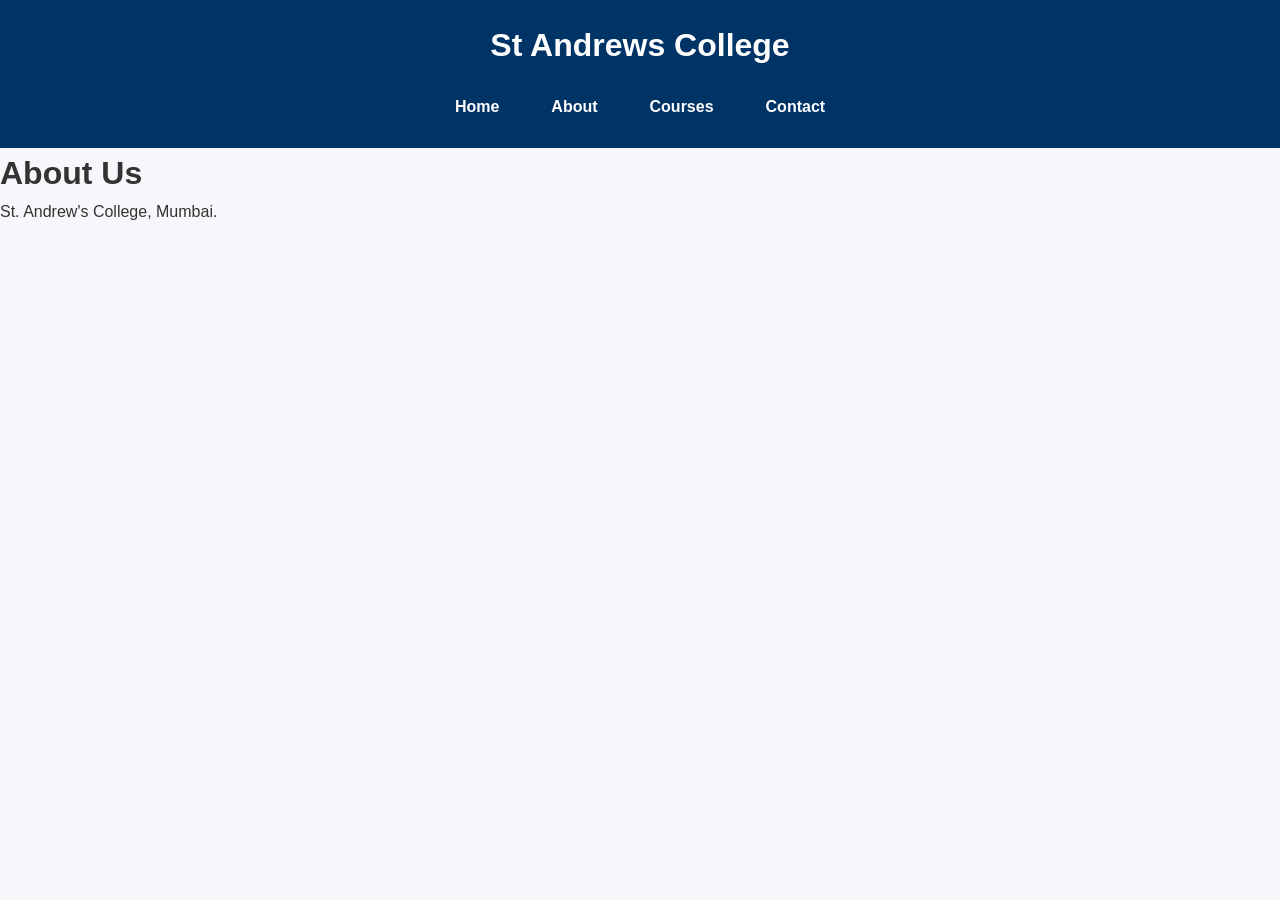
==== about.html @ 063e61a2 "Added Home page" ====
<!DOCTYPE html>
<html>
    <head>
        <link rel="stylesheet" href="style.css">
        <body>
    <header>
    <h1>St Andrews College</h1>

    <nav>
        <ul>
            <li><a href="index.html">Home</a></li>
            <li><a href="about.html">About</a></li>
            <li><a href="courses.html">Courses</a></li>
            <li><a href="contact.html">Contact</a></li>
        </ul>
    </nav>
</header>
            <h1>About Us</h1>
<p>St. Andrew's College, Mumbai.</p>
        </body>
    </head>



</html>
---- style.css ----
/* ==========================
   GLOBAL STYLES
========================== */

* {
    margin: 0;
    padding: 0;
    box-sizing: border-box;
}

body {
    font-family: Arial, Helvetica, sans-serif;
    background-color: #f5f7fa;
    color: #333;
    line-height: 1.6;
}

/* ==========================
   HEADER
========================== */

header {
    background: #003366;
    color: white;
    text-align: center;
    padding: 20px;
}

header h1 {
    margin-bottom: 15px;
    font-size: 32px;
}

/* ==========================
   NAVIGATION
========================== */

nav ul {
    list-style: none;
    display: flex;
    justify-content: center;
    flex-wrap: wrap;
}

nav ul li {
    margin: 8px;
}

nav ul li a {
    text-decoration: none;
    color: white;
    padding: 10px 18px;
    border-radius: 5px;
    transition: 0.3s;
    font-weight: bold;
}

nav ul li a:hover,
nav ul li a.active {
    background: white;
    color: #003366;
}

/* ==========================
   HERO SECTION
========================== */

.hero {
    background: linear-gradient(to right, #0059b3, #0080ff);
    color: white;
    text-align: center;
    padding: 60px 20px;
}

.hero h2 {
    font-size: 40px;
    margin-bottom: 15px;
}

.hero p {
    font-size: 18px;
}

/* ==========================
   COURSE CARDS
========================== */

.container {
    width: 90%;
    margin: 40px auto;

    display: flex;
    justify-content: center;
    flex-wrap: wrap;
    gap: 25px;
}

.card {
    background: white;
    width: 280px;
    padding: 25px;
    border-radius: 10px;
    box-shadow: 0px 5px 12px rgba(0,0,0,0.15);
    text-align: center;
    transition: 0.3s;
}

.card:hover {
    transform: translateY(-8px);
}

.card h3 {
    color: #003366;
    margin-bottom: 10px;
}

.card p {
    color: #666;
}

/* ==========================
   TABLE
========================== */

.table-section {
    width: 90%;
    margin: auto;
    margin-bottom: 40px;
}

.table-section h2 {
    text-align: center;
    color: #003366;
    margin-bottom: 20px;
}

table {
    width: 100%;
    border-collapse: collapse;
    background: white;
}

table th {
    background: #003366;
    color: white;
}

table th,
table td {
    border: 1px solid #ccc;
    padding: 14px;
    text-align: center;
}

table tr:nth-child(even) {
    background: #f0f0f0;
}

table tr:hover {
    background: #dbe9ff;
}

/* ==========================
   BUTTON
========================== */

.btn {
    display: inline-block;
    background: #003366;
    color: white;
    text-decoration: none;
    padding: 12px 25px;
    border-radius: 5px;
    margin-top: 15px;
    transition: 0.3s;
}

.btn:hover {
    background: #0059b3;
}

/* ==========================
   FOOTER
========================== */

footer {
    background: #003366;
    color: white;
    text-align: center;
    padding: 20px;
    margin-top: 50px;
}

/* ==========================
   RESPONSIVE DESIGN
========================== */

@media (max-width: 768px) {

    nav ul {
        flex-direction: column;
    }

    .hero h2 {
        font-size: 30px;
    }

    .container {
        flex-direction: column;
        align-items: center;
    }

    table {
        font-size: 14px;
    }

}
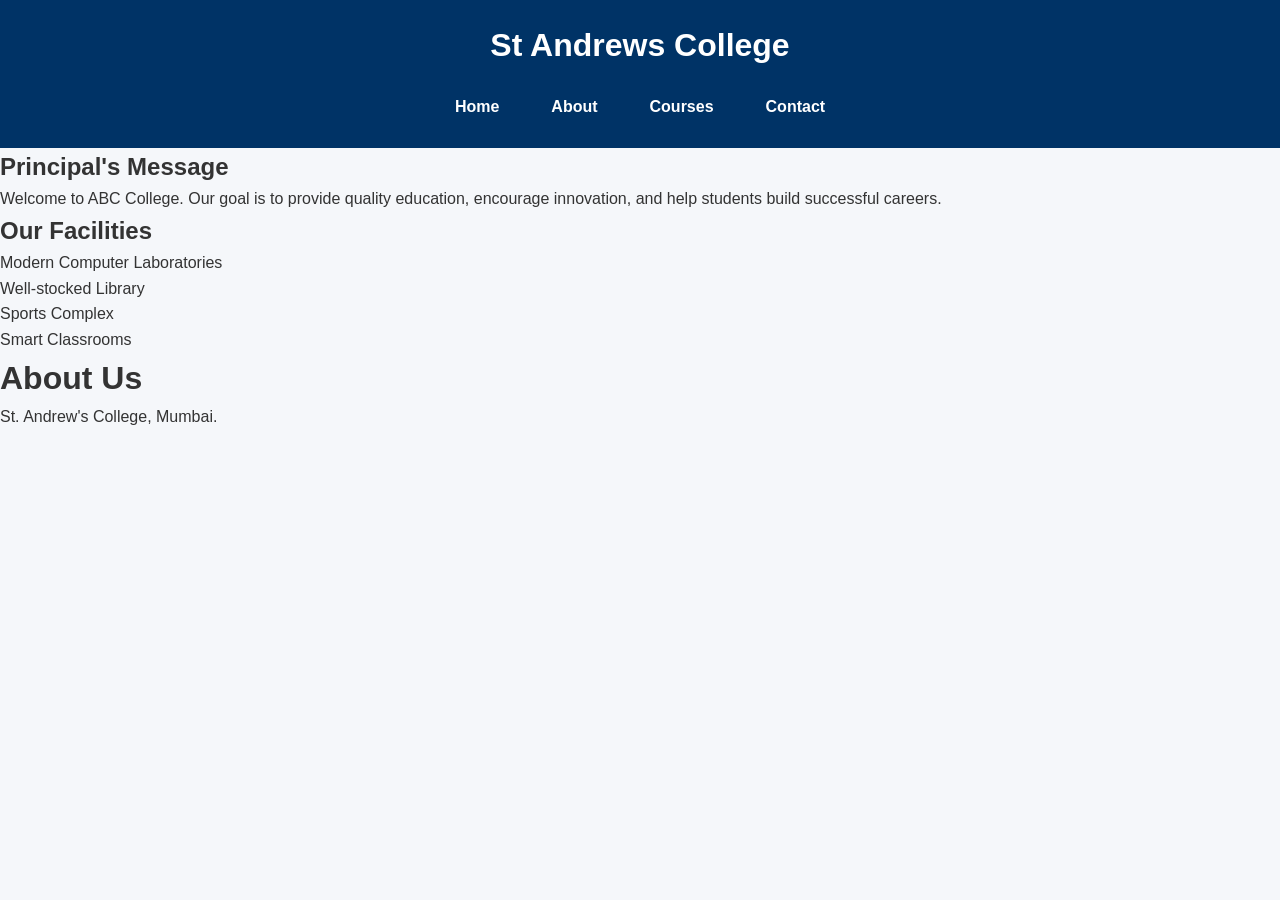
==== commit c395470a: "Updated About page" ====
--- a/about.html
+++ b/about.html
@@ -15,6 +15,23 @@
         </ul>
     </nav>
 </header>
+<section>
+    <h2>Principal's Message</h2>
+    <p>
+        Welcome to ABC College. Our goal is to provide quality education,
+        encourage innovation, and help students build successful careers.
+    </p>
+</section>
+
+<section>
+    <h2>Our Facilities</h2>
+    <ul>
+        <li>Modern Computer Laboratories</li>
+        <li>Well-stocked Library</li>
+        <li>Sports Complex</li>
+        <li>Smart Classrooms</li>
+    </ul>
+</section>
             <h1>About Us</h1>
 <p>St. Andrew's College, Mumbai.</p>
         </body>
